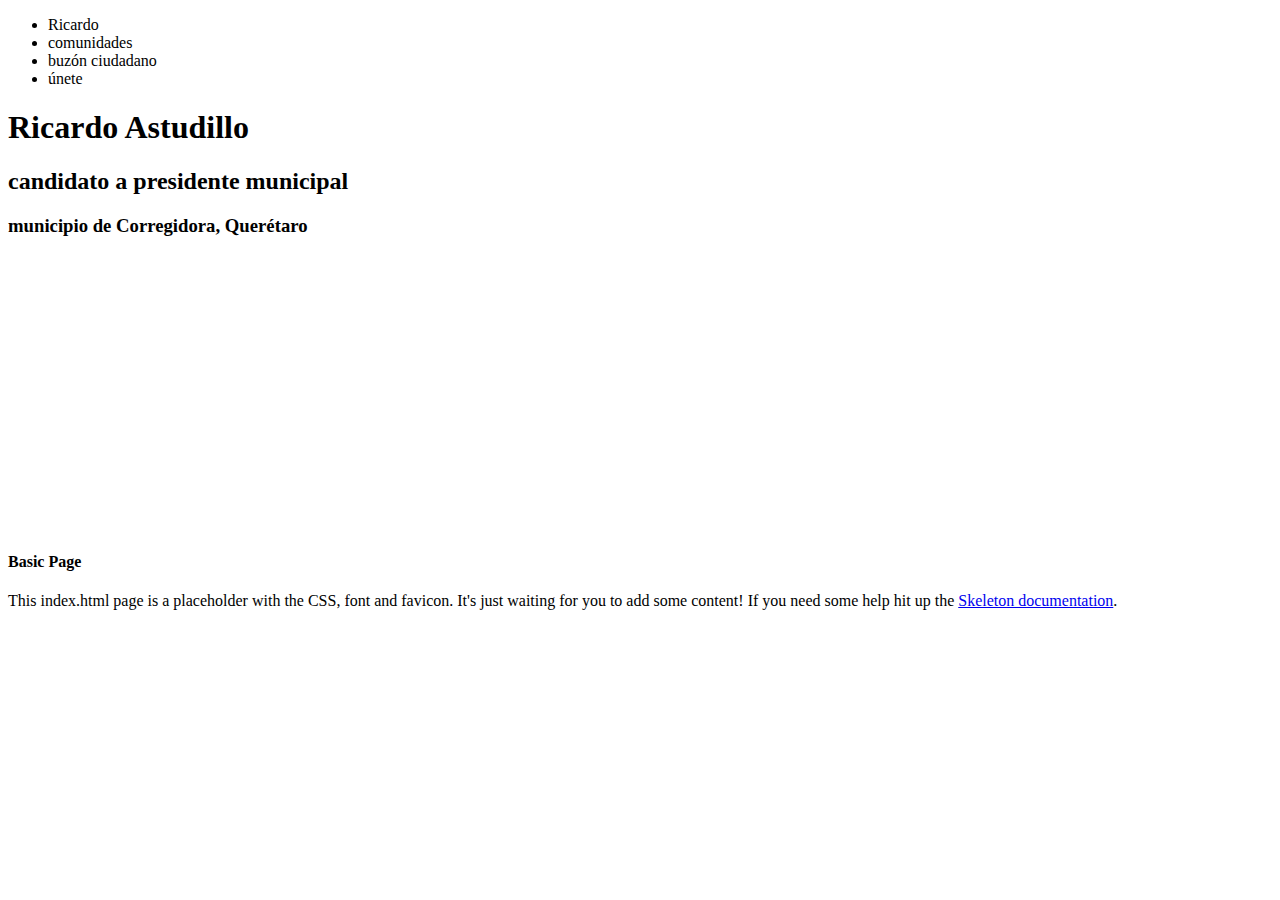
==== index.html @ 3730149e "init" ====
<!DOCTYPE html>
<html lang="en">
<head>

  <!-- Basic Page Needs
  –––––––––––––––––––––––––––––––––––––––––––––––––– -->
  <meta charset="utf-8">
  <title>Your page title here :)</title>
  <meta name="description" content="">
  <meta name="author" content="">

  <!-- Mobile Specific Metas
  –––––––––––––––––––––––––––––––––––––––––––––––––– -->
  <meta name="viewport" content="width=device-width, initial-scale=1">

  <!-- FONT
  –––––––––––––––––––––––––––––––––––––––––––––––––– -->
  <link href="//fonts.googleapis.com/css?family=Raleway:400,300,600" rel="stylesheet" type="text/css">

  <!-- CSS
  –––––––––––––––––––––––––––––––––––––––––––––––––– -->
  <link rel="stylesheet" href="css/normalize.css">
  <link rel="stylesheet" href="css/skeleton.css">

  <!-- Favicon
  –––––––––––––––––––––––––––––––––––––––––––––––––– -->
  <link rel="icon" type="image/png" href="images/favicon.png">

</head>
<body>

  <!-- Primary Page Layout
  –––––––––––––––––––––––––––––––––––––––––––––––––– -->
<nav id="m-menu">
  <figure data-target="home" class="wm4"></figure>
  <ul>
    <li>Ricardo</li>
    <li>comunidades</li>
    <li>buzón ciudadano</li>
    <li>únete</li>
  </ul>
</nav>
<div id="panel">
  <section id="hero">
    <hgroup>
      <h1>Ricardo Astudillo</h1>
      <h2>candidato a presidente municipal</h2>
      <h3>municipio de Corregidora, Querétaro</h3>
    </hgroup>
    <div>

    </div>
  </section>
  <section id="intro">

  </section>
  <section id="comunidades">

  </section>
  <section id="buzon">

  </section>
  <section id="reclutamiento">

  </section>
  <footer>

  </footer>

</div>

  <div class="container">
    <div class="row">
      <div class="one-half column" style="margin-top: 25%">
        <h4>Basic Page</h4>
        <p>This index.html page is a placeholder with the CSS, font and favicon. It's just waiting for you to add some content! If you need some help hit up the <a href="http://www.getskeleton.com">Skeleton documentation</a>.</p>
      </div>
    </div>
  </div>

<!-- End Document
  –––––––––––––––––––––––––––––––––––––––––––––––––– -->
</body>
</html>
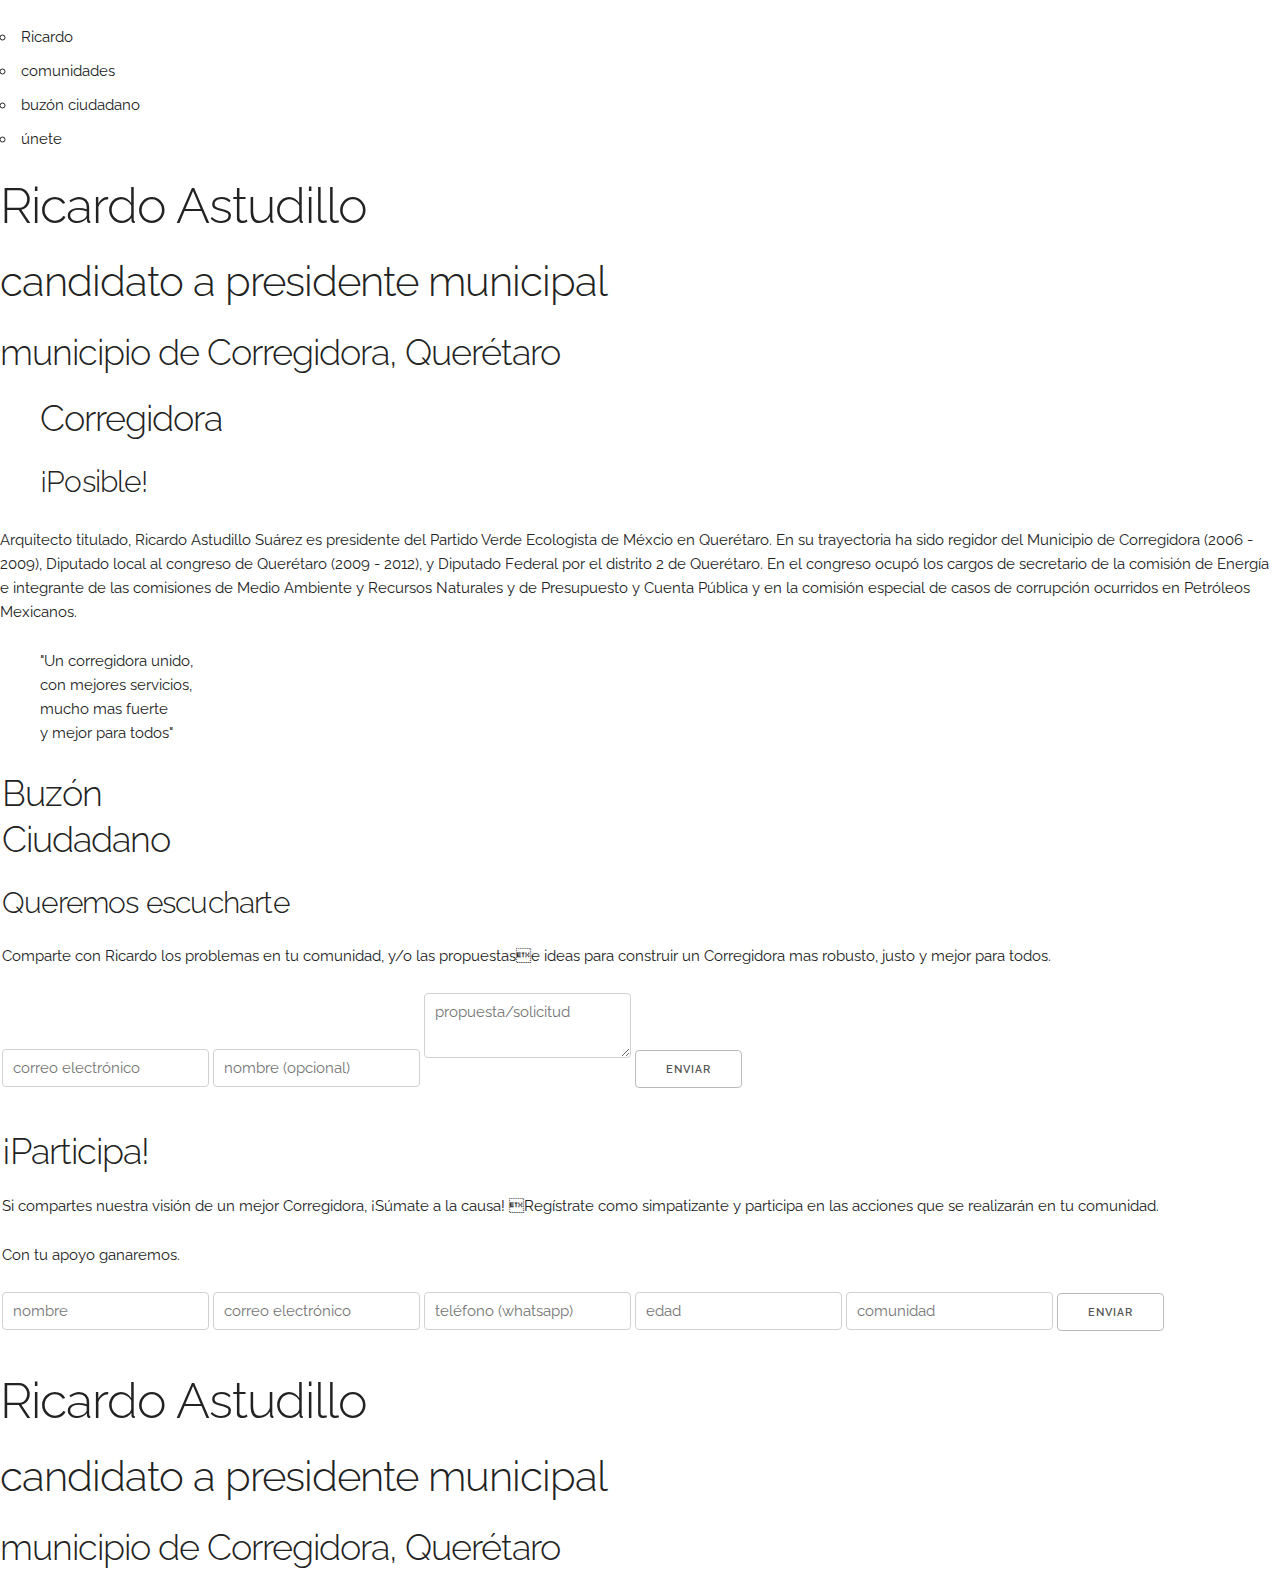
==== commit c6436d49: "basic structure" ====
--- a/index.html
+++ b/index.html
@@ -19,8 +19,7 @@
 
   <!-- CSS
   –––––––––––––––––––––––––––––––––––––––––––––––––– -->
-  <link rel="stylesheet" href="css/normalize.css">
-  <link rel="stylesheet" href="css/skeleton.css">
+  <link rel="stylesheet" href="css/base.css">
 
   <!-- Favicon
   –––––––––––––––––––––––––––––––––––––––––––––––––– -->
@@ -41,42 +40,87 @@
   </ul>
 </nav>
 <div id="panel">
-  <section id="hero">
-    <hgroup>
+  <header id="hero">
+    <hgroup class="idastudillo">
       <h1>Ricardo Astudillo</h1>
       <h2>candidato a presidente municipal</h2>
       <h3>municipio de Corregidora, Querétaro</h3>
     </hgroup>
-    <div>
-
+    <figure class="corregidoraposible">
+      <hgroup>
+        <h3>Corregidora</h3>
+        <h4>¡Posible!</h4>
+      </hgroup>
+    </figure>
+    <div class="coalicion">
+      <figure class="pri"></figure>
+      <figure class="verde"></figure>
     </div>
-  </section>
+  </header>
   <section id="intro">
-
+    <main>
+      <p>
+        Arquitecto titulado, Ricardo Astudillo Suárez es presidente del Partido Verde Ecologista de Méxcio en Querétaro.  En su trayectoria ha sido regidor del Municipio de Corregidora (2006 - 2009), Diputado local al congreso de Querétaro (2009 - 2012), y Diputado Federal por el distrito 2 de Querétaro.  En el congreso ocupó los cargos de secretario de la comisión de Energía e integrante de las comisiones de Medio Ambiente y Recursos Naturales y de Presupuesto y Cuenta Pública y en la comisión especial  de casos de corrupción ocurridos en Petróleos Mexicanos.
+      </p>
+    </main>
+    <blockquote>
+      "Un corregidora unido,<br /> con mejores servicios,<br /> mucho mas fuerte<br /> y mejor para todos"
+    </blockquote>
   </section>
   <section id="comunidades">
-
+    <article class="socialbox facebook">
+      <figure class="fa fa-facebook"></figure>
+    </article>
+    <article class="socialbox twitter">
+      <figure class="fa fa-twitter"></figure>
+    </article>
+    <article class="socialbox instagram">
+      <figure class="fa fa-instagram"></figure>
+    </article>
   </section>
   <section id="buzon">
-
+    <form class="buzon">
+      <fieldset>
+        <hgroup>
+          <h3>Buzón <br />Ciudadano</h3>
+          <h4>Queremos escucharte</h4>
+          <p>Comparte con Ricardo los problemas en tu comunidad, y/o las propuestase ideas para construir un Corregidora mas robusto, justo y mejor para todos.</p>
+        </hgroup>
+        <input type="email" name="correo" id="correo" placeholder="correo electrónico" class="required">
+        <input type="text" name="nombre" id="nombre" placeholder="nombre (opcional)">
+        <textarea name="mensaje" id="mensaje" rows="3" placeholder="propuesta/solicitud" class="required"></textarea>
+        <input type="button" name="send" value="enviar" class="send">
+      </fieldset>
+    </form>
   </section>
   <section id="reclutamiento">
-
+    <form class="sign-in">
+      <fieldset>
+        <hgroup>
+          <h3>¡Participa!</h3>
+          <p>
+            Si compartes nuestra visión de un mejor Corregidora, ¡Súmate a la causa! Regístrate como simpatizante y participa en las acciones que se realizarán en tu comunidad.
+          </p>
+          <p> Con tu apoyo ganaremos.</p>
+        </hgroup>
+        <input type="text" name="nombre" id="nombre" placeholder="nombre" class="required">
+        <input type="email" name="correo" id="correo" placeholder="correo electrónico" class="required">
+        <input type="tel" name="telefono" id="telefono" placeholder="teléfono (whatsapp)" class="required">
+        <input type="number" name="edad" id="edad" placeholder="edad" class="required">
+        <input type="text" name="comunidad" id="comunidad" placeholder="comunidad" class="required">
+        <input type="button" name="send" value="enviar" class="send">
+      </fieldset>
+    </form>
   </section>
   <footer>
-
+    <hgroup class="idastudillo">
+      <h1>Ricardo Astudillo</h1>
+      <h2>candidato a presidente municipal</h2>
+      <h3>municipio de Corregidora, Querétaro</h3>
+    </hgroup>
   </footer>
 
 </div>
-
-  <div class="container">
-    <div class="row">
-      <div class="one-half column" style="margin-top: 25%">
-        <h4>Basic Page</h4>
-        <p>This index.html page is a placeholder with the CSS, font and favicon. It's just waiting for you to add some content! If you need some help hit up the <a href="http://www.getskeleton.com">Skeleton documentation</a>.</p>
-      </div>
-    </div>
-  </div>
 
 <!-- End Document
   –––––––––––––––––––––––––––––––––––––––––––––––––– -->
--- a/css/base.css
+++ b/css/base.css
@@ -0,0 +1,834 @@
+@charset "UTF-8";
+/*! normalize.css v3.0.2 | MIT License | git.io/normalize */
+/**
+ * 1. Set default font family to sans-serif.
+ * 2. Prevent iOS text size adjust after orientation change, without disabling
+ *    user zoom.
+ */
+html {
+  font-family: sans-serif;
+  /* 1 */
+  -ms-text-size-adjust: 100%;
+  /* 2 */
+  -webkit-text-size-adjust: 100%;
+  /* 2 */ }
+
+/**
+ * Remove default margin.
+ */
+body {
+  margin: 0; }
+
+/* HTML5 display definitions
+   ========================================================================== */
+/**
+ * Correct `block` display not defined for any HTML5 element in IE 8/9.
+ * Correct `block` display not defined for `details` or `summary` in IE 10/11
+ * and Firefox.
+ * Correct `block` display not defined for `main` in IE 11.
+ */
+article,
+aside,
+details,
+figcaption,
+figure,
+footer,
+header,
+hgroup,
+main,
+menu,
+nav,
+section,
+summary {
+  display: block; }
+
+/**
+ * 1. Correct `inline-block` display not defined in IE 8/9.
+ * 2. Normalize vertical alignment of `progress` in Chrome, Firefox, and Opera.
+ */
+audio,
+canvas,
+progress,
+video {
+  display: inline-block;
+  /* 1 */
+  vertical-align: baseline;
+  /* 2 */ }
+
+/**
+ * Prevent modern browsers from displaying `audio` without controls.
+ * Remove excess height in iOS 5 devices.
+ */
+audio:not([controls]) {
+  display: none;
+  height: 0; }
+
+/**
+ * Address `[hidden]` styling not present in IE 8/9/10.
+ * Hide the `template` element in IE 8/9/11, Safari, and Firefox < 22.
+ */
+[hidden],
+template {
+  display: none; }
+
+/* Links
+   ========================================================================== */
+/**
+ * Remove the gray background color from active links in IE 10.
+ */
+a {
+  background-color: transparent; }
+
+/**
+ * Improve readability when focused and also mouse hovered in all browsers.
+ */
+a:active,
+a:hover {
+  outline: 0; }
+
+/* Text-level semantics
+   ========================================================================== */
+/**
+ * Address styling not present in IE 8/9/10/11, Safari, and Chrome.
+ */
+abbr[title] {
+  border-bottom: 1px dotted; }
+
+/**
+ * Address style set to `bolder` in Firefox 4+, Safari, and Chrome.
+ */
+b,
+strong {
+  font-weight: bold; }
+
+/**
+ * Address styling not present in Safari and Chrome.
+ */
+dfn {
+  font-style: italic; }
+
+/**
+ * Address variable `h1` font-size and margin within `section` and `article`
+ * contexts in Firefox 4+, Safari, and Chrome.
+ */
+h1 {
+  font-size: 2em;
+  margin: 0.67em 0; }
+
+/**
+ * Address styling not present in IE 8/9.
+ */
+mark {
+  background: #ff0;
+  color: #000; }
+
+/**
+ * Address inconsistent and variable font size in all browsers.
+ */
+small {
+  font-size: 80%; }
+
+/**
+ * Prevent `sub` and `sup` affecting `line-height` in all browsers.
+ */
+sub,
+sup {
+  font-size: 75%;
+  line-height: 0;
+  position: relative;
+  vertical-align: baseline; }
+
+sup {
+  top: -0.5em; }
+
+sub {
+  bottom: -0.25em; }
+
+/* Embedded content
+   ========================================================================== */
+/**
+ * Remove border when inside `a` element in IE 8/9/10.
+ */
+img {
+  border: 0; }
+
+/**
+ * Correct overflow not hidden in IE 9/10/11.
+ */
+svg:not(:root) {
+  overflow: hidden; }
+
+/* Grouping content
+   ========================================================================== */
+/**
+ * Address margin not present in IE 8/9 and Safari.
+ */
+figure {
+  margin: 1em 40px; }
+
+/**
+ * Address differences between Firefox and other browsers.
+ */
+hr {
+  -moz-box-sizing: content-box;
+  -webkit-box-sizing: content-box;
+  box-sizing: content-box;
+  height: 0; }
+
+/**
+ * Contain overflow in all browsers.
+ */
+pre {
+  overflow: auto; }
+
+/**
+ * Address odd `em`-unit font size rendering in all browsers.
+ */
+code,
+kbd,
+pre,
+samp {
+  font-family: monospace, monospace;
+  font-size: 1em; }
+
+/* Forms
+   ========================================================================== */
+/**
+ * Known limitation: by default, Chrome and Safari on OS X allow very limited
+ * styling of `select`, unless a `border` property is set.
+ */
+/**
+ * 1. Correct color not being inherited.
+ *    Known issue: affects color of disabled elements.
+ * 2. Correct font properties not being inherited.
+ * 3. Address margins set differently in Firefox 4+, Safari, and Chrome.
+ */
+button,
+input,
+optgroup,
+select,
+textarea {
+  color: inherit;
+  /* 1 */
+  font: inherit;
+  /* 2 */
+  margin: 0;
+  /* 3 */ }
+
+/**
+ * Address `overflow` set to `hidden` in IE 8/9/10/11.
+ */
+button {
+  overflow: visible; }
+
+/**
+ * Address inconsistent `text-transform` inheritance for `button` and `select`.
+ * All other form control elements do not inherit `text-transform` values.
+ * Correct `button` style inheritance in Firefox, IE 8/9/10/11, and Opera.
+ * Correct `select` style inheritance in Firefox.
+ */
+button,
+select {
+  text-transform: none; }
+
+/**
+ * 1. Avoid the WebKit bug in Android 4.0.* where (2) destroys native `audio`
+ *    and `video` controls.
+ * 2. Correct inability to style clickable `input` types in iOS.
+ * 3. Improve usability and consistency of cursor style between image-type
+ *    `input` and others.
+ */
+button,
+html input[type="button"],
+input[type="reset"],
+input[type="submit"] {
+  -webkit-appearance: button;
+  /* 2 */
+  cursor: pointer;
+  /* 3 */ }
+
+/**
+ * Re-set default cursor for disabled elements.
+ */
+button[disabled],
+html input[disabled] {
+  cursor: default; }
+
+/**
+ * Remove inner padding and border in Firefox 4+.
+ */
+button::-moz-focus-inner,
+input::-moz-focus-inner {
+  border: 0;
+  padding: 0; }
+
+/**
+ * Address Firefox 4+ setting `line-height` on `input` using `!important` in
+ * the UA stylesheet.
+ */
+input {
+  line-height: normal; }
+
+/**
+ * It's recommended that you don't attempt to style these elements.
+ * Firefox's implementation doesn't respect box-sizing, padding, or width.
+ *
+ * 1. Address box sizing set to `content-box` in IE 8/9/10.
+ * 2. Remove excess padding in IE 8/9/10.
+ */
+input[type="checkbox"],
+input[type="radio"] {
+  -webkit-box-sizing: border-box;
+  box-sizing: border-box;
+  /* 1 */
+  padding: 0;
+  /* 2 */ }
+
+/**
+ * Fix the cursor style for Chrome's increment/decrement buttons. For certain
+ * `font-size` values of the `input`, it causes the cursor style of the
+ * decrement button to change from `default` to `text`.
+ */
+input[type="number"]::-webkit-inner-spin-button,
+input[type="number"]::-webkit-outer-spin-button {
+  height: auto; }
+
+/**
+ * 1. Address `appearance` set to `searchfield` in Safari and Chrome.
+ * 2. Address `box-sizing` set to `border-box` in Safari and Chrome
+ *    (include `-moz` to future-proof).
+ */
+input[type="search"] {
+  -webkit-appearance: textfield;
+  /* 1 */
+  -moz-box-sizing: content-box;
+  -webkit-box-sizing: content-box;
+  /* 2 */
+  box-sizing: content-box; }
+
+/**
+ * Remove inner padding and search cancel button in Safari and Chrome on OS X.
+ * Safari (but not Chrome) clips the cancel button when the search input has
+ * padding (and `textfield` appearance).
+ */
+input[type="search"]::-webkit-search-cancel-button,
+input[type="search"]::-webkit-search-decoration {
+  -webkit-appearance: none; }
+
+/**
+ * Define consistent border, margin, and padding.
+ */
+fieldset {
+  border: 1px solid #c0c0c0;
+  margin: 0 2px;
+  padding: 0.35em 0.625em 0.75em; }
+
+/**
+ * 1. Correct `color` not being inherited in IE 8/9/10/11.
+ * 2. Remove padding so people aren't caught out if they zero out fieldsets.
+ */
+legend {
+  border: 0;
+  /* 1 */
+  padding: 0;
+  /* 2 */ }
+
+/**
+ * Remove default vertical scrollbar in IE 8/9/10/11.
+ */
+textarea {
+  overflow: auto; }
+
+/**
+ * Don't inherit the `font-weight` (applied by a rule above).
+ * NOTE: the default cannot safely be changed in Chrome and Safari on OS X.
+ */
+optgroup {
+  font-weight: bold; }
+
+/* Tables
+   ========================================================================== */
+/**
+ * Remove most spacing between table cells.
+ */
+table {
+  border-collapse: collapse;
+  border-spacing: 0; }
+
+td,
+th {
+  padding: 0; }
+
+/*
+* Skeleton V2.0.4
+* Copyright 2014, Dave Gamache
+* www.getskeleton.com
+* Free to use under the MIT license.
+* http://www.opensource.org/licenses/mit-license.php
+* 12/29/2014
+*/
+/* Table of contents
+––––––––––––––––––––––––––––––––––––––––––––––––––
+- Grid
+- Base Styles
+- Typography
+- Links
+- Buttons
+- Forms
+- Lists
+- Code
+- Tables
+- Spacing
+- Utilities
+- Clearing
+- Media Queries
+*/
+/* Grid
+–––––––––––––––––––––––––––––––––––––––––––––––––– */
+.container {
+  position: relative;
+  width: 100%;
+  max-width: 960px;
+  margin: 0 auto;
+  padding: 0 20px;
+  -webkit-box-sizing: border-box;
+  box-sizing: border-box; }
+
+.column,
+.columns {
+  width: 100%;
+  float: left;
+  -webkit-box-sizing: border-box;
+  box-sizing: border-box; }
+
+/* For devices larger than 400px */
+@media (min-width: 400px) {
+  .container {
+    width: 85%;
+    padding: 0; } }
+
+/* For devices larger than 550px */
+@media (min-width: 550px) {
+  .container {
+    width: 80%; }
+  .column,
+  .columns {
+    margin-left: 4%; }
+  .column:first-child,
+  .columns:first-child {
+    margin-left: 0; }
+  .one.column,
+  .one.columns {
+    width: 4.66666666667%; }
+  .two.columns {
+    width: 13.3333333333%; }
+  .three.columns {
+    width: 22%; }
+  .four.columns {
+    width: 30.6666666667%; }
+  .five.columns {
+    width: 39.3333333333%; }
+  .six.columns {
+    width: 48%; }
+  .seven.columns {
+    width: 56.6666666667%; }
+  .eight.columns {
+    width: 65.3333333333%; }
+  .nine.columns {
+    width: 74.0%; }
+  .ten.columns {
+    width: 82.6666666667%; }
+  .eleven.columns {
+    width: 91.3333333333%; }
+  .twelve.columns {
+    width: 100%;
+    margin-left: 0; }
+  .one-third.column {
+    width: 30.6666666667%; }
+  .two-thirds.column {
+    width: 65.3333333333%; }
+  .one-half.column {
+    width: 48%; }
+  /* Offsets */
+  .offset-by-one.column,
+  .offset-by-one.columns {
+    margin-left: 8.66666666667%; }
+  .offset-by-two.column,
+  .offset-by-two.columns {
+    margin-left: 17.3333333333%; }
+  .offset-by-three.column,
+  .offset-by-three.columns {
+    margin-left: 26%; }
+  .offset-by-four.column,
+  .offset-by-four.columns {
+    margin-left: 34.6666666667%; }
+  .offset-by-five.column,
+  .offset-by-five.columns {
+    margin-left: 43.3333333333%; }
+  .offset-by-six.column,
+  .offset-by-six.columns {
+    margin-left: 52%; }
+  .offset-by-seven.column,
+  .offset-by-seven.columns {
+    margin-left: 60.6666666667%; }
+  .offset-by-eight.column,
+  .offset-by-eight.columns {
+    margin-left: 69.3333333333%; }
+  .offset-by-nine.column,
+  .offset-by-nine.columns {
+    margin-left: 78.0%; }
+  .offset-by-ten.column,
+  .offset-by-ten.columns {
+    margin-left: 86.6666666667%; }
+  .offset-by-eleven.column,
+  .offset-by-eleven.columns {
+    margin-left: 95.3333333333%; }
+  .offset-by-one-third.column,
+  .offset-by-one-third.columns {
+    margin-left: 34.6666666667%; }
+  .offset-by-two-thirds.column,
+  .offset-by-two-thirds.columns {
+    margin-left: 69.3333333333%; }
+  .offset-by-one-half.column,
+  .offset-by-one-half.columns {
+    margin-left: 52%; } }
+
+/* Base Styles
+–––––––––––––––––––––––––––––––––––––––––––––––––– */
+/* NOTE
+html is set to 62.5% so that all the REM measurements throughout Skeleton
+are based on 10px sizing. So basically 1.5rem = 15px :) */
+html {
+  font-size: 62.5%; }
+
+body {
+  font-size: 1.5em;
+  /* currently ems cause chrome bug misinterpreting rems on body element */
+  line-height: 1.6;
+  font-weight: 400;
+  font-family: "Raleway", "HelveticaNeue", "Helvetica Neue", Helvetica, Arial, sans-serif;
+  color: #222; }
+
+/* Typography
+–––––––––––––––––––––––––––––––––––––––––––––––––– */
+h1, h2, h3, h4, h5, h6 {
+  margin-top: 0;
+  margin-bottom: 2rem;
+  font-weight: 300; }
+
+h1 {
+  font-size: 4.0rem;
+  line-height: 1.2;
+  letter-spacing: -.1rem; }
+
+h2 {
+  font-size: 3.6rem;
+  line-height: 1.25;
+  letter-spacing: -.1rem; }
+
+h3 {
+  font-size: 3.0rem;
+  line-height: 1.3;
+  letter-spacing: -.1rem; }
+
+h4 {
+  font-size: 2.4rem;
+  line-height: 1.35;
+  letter-spacing: -.08rem; }
+
+h5 {
+  font-size: 1.8rem;
+  line-height: 1.5;
+  letter-spacing: -.05rem; }
+
+h6 {
+  font-size: 1.5rem;
+  line-height: 1.6;
+  letter-spacing: 0; }
+
+/* Larger than phablet */
+@media (min-width: 550px) {
+  h1 {
+    font-size: 5.0rem; }
+  h2 {
+    font-size: 4.2rem; }
+  h3 {
+    font-size: 3.6rem; }
+  h4 {
+    font-size: 3.0rem; }
+  h5 {
+    font-size: 2.4rem; }
+  h6 {
+    font-size: 1.5rem; } }
+
+p {
+  margin-top: 0; }
+
+/* Links
+–––––––––––––––––––––––––––––––––––––––––––––––––– */
+a {
+  color: #1EAEDB; }
+
+a:hover {
+  color: #0FA0CE; }
+
+/* Buttons
+–––––––––––––––––––––––––––––––––––––––––––––––––– */
+.button,
+button,
+input[type="submit"],
+input[type="reset"],
+input[type="button"] {
+  display: inline-block;
+  height: 38px;
+  padding: 0 30px;
+  color: #555;
+  text-align: center;
+  font-size: 11px;
+  font-weight: 600;
+  line-height: 38px;
+  letter-spacing: .1rem;
+  text-transform: uppercase;
+  text-decoration: none;
+  white-space: nowrap;
+  background-color: transparent;
+  border-radius: 4px;
+  border: 1px solid #bbb;
+  cursor: pointer;
+  -webkit-box-sizing: border-box;
+  box-sizing: border-box; }
+
+.button:hover,
+button:hover,
+input[type="submit"]:hover,
+input[type="reset"]:hover,
+input[type="button"]:hover,
+.button:focus,
+button:focus,
+input[type="submit"]:focus,
+input[type="reset"]:focus,
+input[type="button"]:focus {
+  color: #333;
+  border-color: #888;
+  outline: 0; }
+
+.button.button-primary,
+button.button-primary,
+input[type="submit"].button-primary,
+input[type="reset"].button-primary,
+input[type="button"].button-primary {
+  color: #FFF;
+  background-color: #33C3F0;
+  border-color: #33C3F0; }
+
+.button.button-primary:hover,
+button.button-primary:hover,
+input[type="submit"].button-primary:hover,
+input[type="reset"].button-primary:hover,
+input[type="button"].button-primary:hover,
+.button.button-primary:focus,
+button.button-primary:focus,
+input[type="submit"].button-primary:focus,
+input[type="reset"].button-primary:focus,
+input[type="button"].button-primary:focus {
+  color: #FFF;
+  background-color: #1EAEDB;
+  border-color: #1EAEDB; }
+
+/* Forms
+–––––––––––––––––––––––––––––––––––––––––––––––––– */
+input[type="email"],
+input[type="number"],
+input[type="search"],
+input[type="text"],
+input[type="tel"],
+input[type="url"],
+input[type="password"],
+textarea,
+select {
+  height: 38px;
+  padding: 6px 10px;
+  /* The 6px vertically centers text on FF, ignored by Webkit */
+  background-color: #fff;
+  border: 1px solid #D1D1D1;
+  border-radius: 4px;
+  -webkit-box-shadow: none;
+  box-shadow: none;
+  -webkit-box-sizing: border-box;
+  box-sizing: border-box; }
+
+/* Removes awkward default styles on some inputs for iOS */
+input[type="email"],
+input[type="number"],
+input[type="search"],
+input[type="text"],
+input[type="tel"],
+input[type="url"],
+input[type="password"],
+textarea {
+  -webkit-appearance: none;
+  -moz-appearance: none;
+  appearance: none; }
+
+textarea {
+  min-height: 65px;
+  padding-top: 6px;
+  padding-bottom: 6px; }
+
+input[type="email"]:focus,
+input[type="number"]:focus,
+input[type="search"]:focus,
+input[type="text"]:focus,
+input[type="tel"]:focus,
+input[type="url"]:focus,
+input[type="password"]:focus,
+textarea:focus,
+select:focus {
+  border: 1px solid #33C3F0;
+  outline: 0; }
+
+label,
+legend {
+  display: block;
+  margin-bottom: .5rem;
+  font-weight: 600; }
+
+fieldset {
+  padding: 0;
+  border-width: 0; }
+
+input[type="checkbox"],
+input[type="radio"] {
+  display: inline; }
+
+label > .label-body {
+  display: inline-block;
+  margin-left: .5rem;
+  font-weight: normal; }
+
+/* Lists
+–––––––––––––––––––––––––––––––––––––––––––––––––– */
+ul {
+  list-style: circle inside; }
+
+ol {
+  list-style: decimal inside; }
+
+ol, ul {
+  padding-left: 0;
+  margin-top: 0; }
+
+ul ul,
+ul ol,
+ol ol,
+ol ul {
+  margin: 1.5rem 0 1.5rem 3rem;
+  font-size: 90%; }
+
+li {
+  margin-bottom: 1rem; }
+
+/* Code
+–––––––––––––––––––––––––––––––––––––––––––––––––– */
+code {
+  padding: .2rem .5rem;
+  margin: 0 .2rem;
+  font-size: 90%;
+  white-space: nowrap;
+  background: #F1F1F1;
+  border: 1px solid #E1E1E1;
+  border-radius: 4px; }
+
+pre > code {
+  display: block;
+  padding: 1rem 1.5rem;
+  white-space: pre; }
+
+/* Tables
+–––––––––––––––––––––––––––––––––––––––––––––––––– */
+th,
+td {
+  padding: 12px 15px;
+  text-align: left;
+  border-bottom: 1px solid #E1E1E1; }
+
+th:first-child,
+td:first-child {
+  padding-left: 0; }
+
+th:last-child,
+td:last-child {
+  padding-right: 0; }
+
+/* Spacing
+–––––––––––––––––––––––––––––––––––––––––––––––––– */
+button,
+.button {
+  margin-bottom: 1rem; }
+
+input,
+textarea,
+select,
+fieldset {
+  margin-bottom: 1.5rem; }
+
+pre,
+blockquote,
+dl,
+figure,
+table,
+p,
+ul,
+ol,
+form {
+  margin-bottom: 2.5rem; }
+
+/* Utilities
+–––––––––––––––––––––––––––––––––––––––––––––––––– */
+.u-full-width {
+  width: 100%;
+  -webkit-box-sizing: border-box;
+  box-sizing: border-box; }
+
+.u-max-full-width {
+  max-width: 100%;
+  -webkit-box-sizing: border-box;
+  box-sizing: border-box; }
+
+.u-pull-right {
+  float: right; }
+
+.u-pull-left {
+  float: left; }
+
+/* Misc
+–––––––––––––––––––––––––––––––––––––––––––––––––– */
+hr {
+  margin-top: 3rem;
+  margin-bottom: 3.5rem;
+  border-width: 0;
+  border-top: 1px solid #E1E1E1; }
+
+/* Clearing
+–––––––––––––––––––––––––––––––––––––––––––––––––– */
+/* Self Clearing Goodness */
+.container:after,
+.row:after,
+.u-cf {
+  content: "";
+  display: table;
+  clear: both; }
+
+/* Media Queries
+–––––––––––––––––––––––––––––––––––––––––––––––––– */
+/*
+Note: The best way to structure the use of media queries is to create the queries
+near the relevant code. For example, if you wanted to change the styles for buttons
+on small devices, paste the mobile query code up in the buttons section and style it
+there.
+*/
+/* Larger than mobile */
+/* Larger than phablet (also point when grid becomes active) */
+/* Larger than tablet */
+/* Larger than desktop */
+/* Larger than Desktop HD */
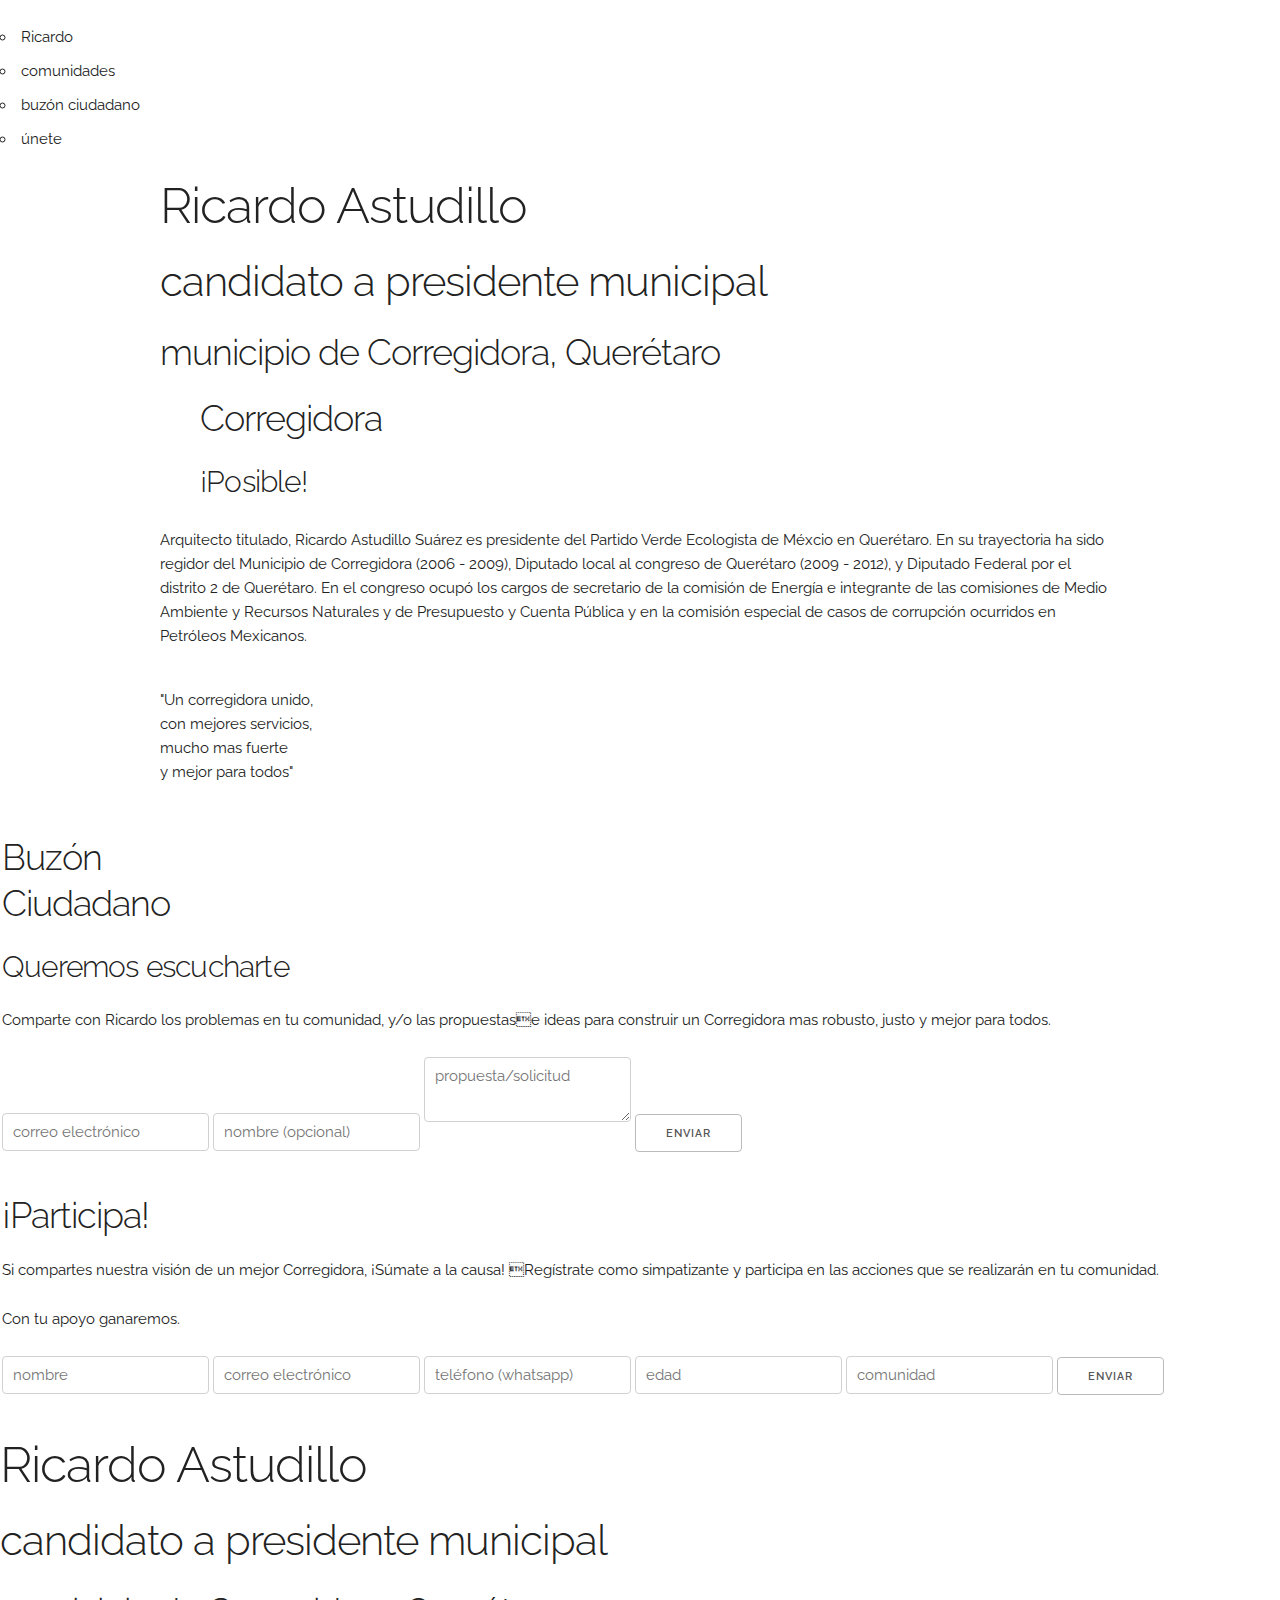
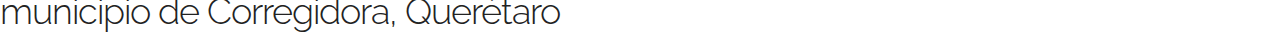
==== commit 4d556fb3: "basic scafolding" ====
--- a/index.html
+++ b/index.html
@@ -1,5 +1,5 @@
 <!DOCTYPE html>
-<html lang="en">
+<html lang="es">
 <head>
 
   <!-- Basic Page Needs
@@ -41,30 +41,36 @@
 </nav>
 <div id="panel">
   <header id="hero">
-    <hgroup class="idastudillo">
-      <h1>Ricardo Astudillo</h1>
-      <h2>candidato a presidente municipal</h2>
-      <h3>municipio de Corregidora, Querétaro</h3>
-    </hgroup>
-    <figure class="corregidoraposible">
-      <hgroup>
-        <h3>Corregidora</h3>
-        <h4>¡Posible!</h4>
+    <div class="container">
+      <hgroup class="idastudillo">
+        <h1>Ricardo Astudillo</h1>
+        <h2>candidato a presidente municipal</h2>
+        <h3>municipio de Corregidora, Querétaro</h3>
       </hgroup>
-    </figure>
-    <div class="coalicion">
-      <figure class="pri"></figure>
-      <figure class="verde"></figure>
+      <figure class="corregidoraposible">
+        <hgroup>
+          <h3>Corregidora</h3>
+          <h4>¡Posible!</h4>
+        </hgroup>
+      </figure>
+      <div class="coalicion">
+        <figure class="pri"></figure>
+        <figure class="verde"></figure>
+      </div>
     </div>
   </header>
   <section id="intro">
     <main>
-      <p>
-        Arquitecto titulado, Ricardo Astudillo Suárez es presidente del Partido Verde Ecologista de Méxcio en Querétaro.  En su trayectoria ha sido regidor del Municipio de Corregidora (2006 - 2009), Diputado local al congreso de Querétaro (2009 - 2012), y Diputado Federal por el distrito 2 de Querétaro.  En el congreso ocupó los cargos de secretario de la comisión de Energía e integrante de las comisiones de Medio Ambiente y Recursos Naturales y de Presupuesto y Cuenta Pública y en la comisión especial  de casos de corrupción ocurridos en Petróleos Mexicanos.
-      </p>
+      <div class="container">
+        <p>
+          Arquitecto titulado, Ricardo Astudillo Suárez es presidente del Partido Verde Ecologista de Méxcio en Querétaro.  En su trayectoria ha sido regidor del Municipio de Corregidora (2006 - 2009), Diputado local al congreso de Querétaro (2009 - 2012), y Diputado Federal por el distrito 2 de Querétaro.  En el congreso ocupó los cargos de secretario de la comisión de Energía e integrante de las comisiones de Medio Ambiente y Recursos Naturales y de Presupuesto y Cuenta Pública y en la comisión especial  de casos de corrupción ocurridos en Petróleos Mexicanos.
+        </p>
+      </div>
     </main>
     <blockquote>
-      "Un corregidora unido,<br /> con mejores servicios,<br /> mucho mas fuerte<br /> y mejor para todos"
+      <div class="container">
+        <p>"Un corregidora unido,<br /> con mejores servicios,<br /> mucho mas fuerte<br /> y mejor para todos"</p>
+      </div>
     </blockquote>
   </section>
   <section id="comunidades">
